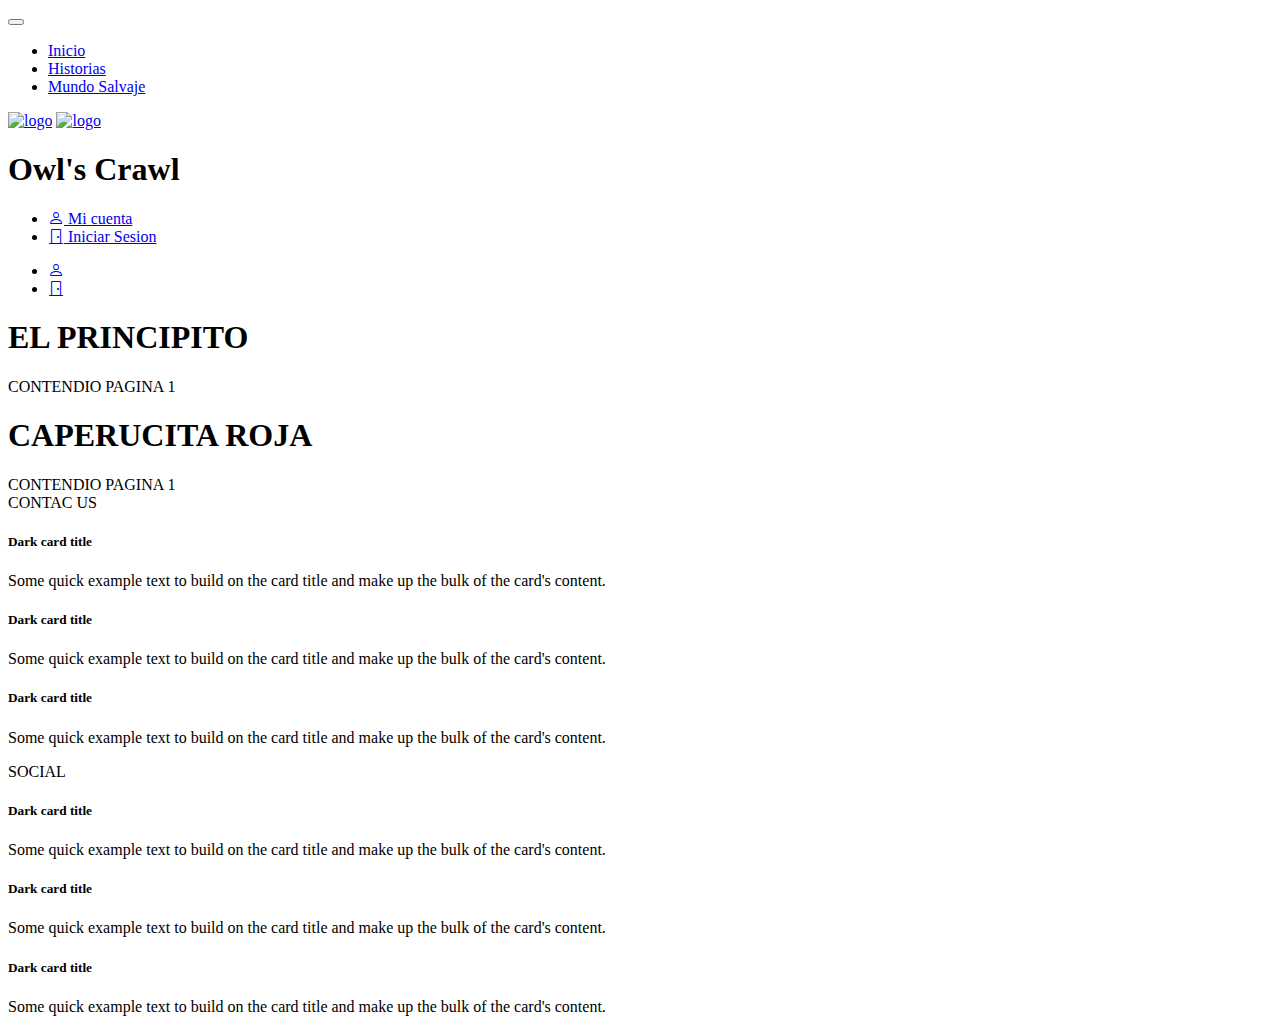
==== Page1.html @ e7664c4d "Add files via upload" ====
<!DOCTYPE html>
<html lang="es">

<head>
    <meta charset="utf-8">
    <meta name="viewport" content="width=device-width, initial-scale=1">
    <title> Owl's Crawl </title>
    <link rel="stylesheet" href="css/Page1.css">
    <link rel="stylesheet" href="https://cdn.jsdelivr.net/npm/bootstrap-icons@1.10.5/font/bootstrap-icons.css">
    <script src="js/Page1.js"></script>

    <!--LINK CSS BOOTSTRAP-->
    <link href="https://cdn.jsdelivr.net/npm/bootstrap@5.3.1/dist/css/bootstrap.min.css" rel="stylesheet" integrity="sha384-4bw+/aepP/YC94hEpVNVgiZdgIC5+VKNBQNGCHeKRQN+PtmoHDEXuppvnDJzQIu9" crossorigin="anonymous">
    
</head>

<body class="bg-danger bg-gradient">
    <header>
        <nav class="navbar navbar-expand-md navbar-dark bg-dark fixed-top">
            <div class="container-fluid">
                <div>
                    <button class="navbar-toggler" type="button" data-bs-toggle="collapse" data-bs-target="#Navbar1" aria-controls="#Navbar1" aria-expanded="false" aria-label="Toggle navigation">
                        <span class="navbar-toggler-icon"></span>
                    </button>

                    <div class="collapse navbar-collapse" id="Navbar1">
                        <ul class="navbar-nav">
                            <li class="nav-item py-1"><a class="nav-link" href="Index.html">Inicio</a></li>
                            <li class="nav-item active py-1"><a class="nav-link active" href="Page1.html">Historias</a></li>
                            <li class="nav-item py-1"><a class="nav-link" href="Page2.html">Mundo Salvaje</a></li> 
                        </ul>
                    </div>                  
                </div>
                
                <div>
                    <a href="#"><img class="img-fluid mx-auto d-none d-md-block" id="logo" src="https://cdn-icons-png.flaticon.com/128/233/233992.png" alt="logo"></a>
                    <a href="#"><img class="img-fluid mx-auto d-block d-md-none" id="logoMb" src="https://cdn-icons-png.flaticon.com/128/233/233992.png" alt="logo"></a>
                    <h1 class="navbar-brand mx-auto d-none d-md-block" href="#">Owl's Crawl</h1>
                </div>

                <div>
                    <ul class="nav navbar-nav ms-auto d-none d-sm-none d-md-flex"> <!--MS-AUTO SE UTILIZA PARA ALINEAR A LA DERECHA-->
                        <li class="nav-item px-3"><a class="nav-link" href="#"><span class="bi bi-person"></span> Mi cuenta</a></li>
                        <li class="nav-item px-3"><a class="nav-link" href="#"><span class="bi bi-door-closed"></span> Iniciar Sesion</a></li>
                    </ul>
    
                    <ul class="nav navbar-nav ms-auto d-flex flex-row-reverse d-sm-flex d-md-none"> <!--MS-AUTO SE UTILIZA PARA ALINEAR A LA DERECHA-->
                        <li class="nav-item px-3"><a class="nav-link" href="#"><span class="bi bi-person"></span></a></li>
                        <li class="nav-item px-3"><a class="nav-link" href="#"><span class="bi bi-door-closed"></span></a></li>
                    </ul>
                </div>
                
                
            </div>
        </nav>
    </header>

    <section id="Historia1">
       <div>
        <h1>EL PRINCIPITO</h1>
       </div>

       <div>
        CONTENDIO PAGINA 1
        </div>
    </section>
    
    <section id="Historia2">  
        <div>
            <h1>CAPERUCITA ROJA</h1>
           </div>
    
           <div>
            CONTENDIO PAGINA 1
            </div>
    </section>

    <footer>
        <div class="container">
            
            <div class="row">
                <div class="col-sm-12 col-md-6">
                    <div class="d-block">
                        <div class="card card2 text-white bg-secondary border-dark">
                            <div class="card-header border-dark">CONTAC US</div>
                            <div class="card-body">
                              <h5 class="card-title">Dark card title</h5>
                              <p class="card-text">Some quick example text to build on the card title and make up the bulk of the card's content.</p>

                              <h5 class="card-title">Dark card title</h5>
                              <p class="card-text">Some quick example text to build on the card title and make up the bulk of the card's content.</p>

                              <h5 class="card-title">Dark card title</h5>
                              <p class="card-text">Some quick example text to build on the card title and make up the bulk of the card's content.</p>

                            </div>
                          </div>
                    </div>
                </div>
        
                <div class="col-sm-12 col-md-6">
                    <div class="d-block">
                        <div class="card card2 text-white bg-dark border-secondary">
                            <div class="card-header border-secondary">SOCIAL</div>
                            <div class="card-body">
                              <h5 class="card-title">Dark card title</h5>
                              <p class="card-text">Some quick example text to build on the card title and make up the bulk of the card's content.</p>

                              <h5 class="card-title">Dark card title</h5>
                              <p class="card-text">Some quick example text to build on the card title and make up the bulk of the card's content.</p>

                              <h5 class="card-title">Dark card title</h5>
                              <p class="card-text">Some quick example text to build on the card title and make up the bulk of the card's content.</p>

                            </div>
                          </div>
                    </div>
                </div>
            </div>

        </div> 
    </footer>
    
        <!--LINK JAVASCRIPT BOOTSTRAP-->
    <script src="https://cdn.jsdelivr.net/npm/bootstrap@5.3.1/dist/js/bootstrap.bundle.min.js" integrity="sha384-HwwvtgBNo3bZJJLYd8oVXjrBZt8cqVSpeBNS5n7C8IVInixGAoxmnlMuBnhbgrkm" crossorigin="anonymous"></script>

</body>

</html>
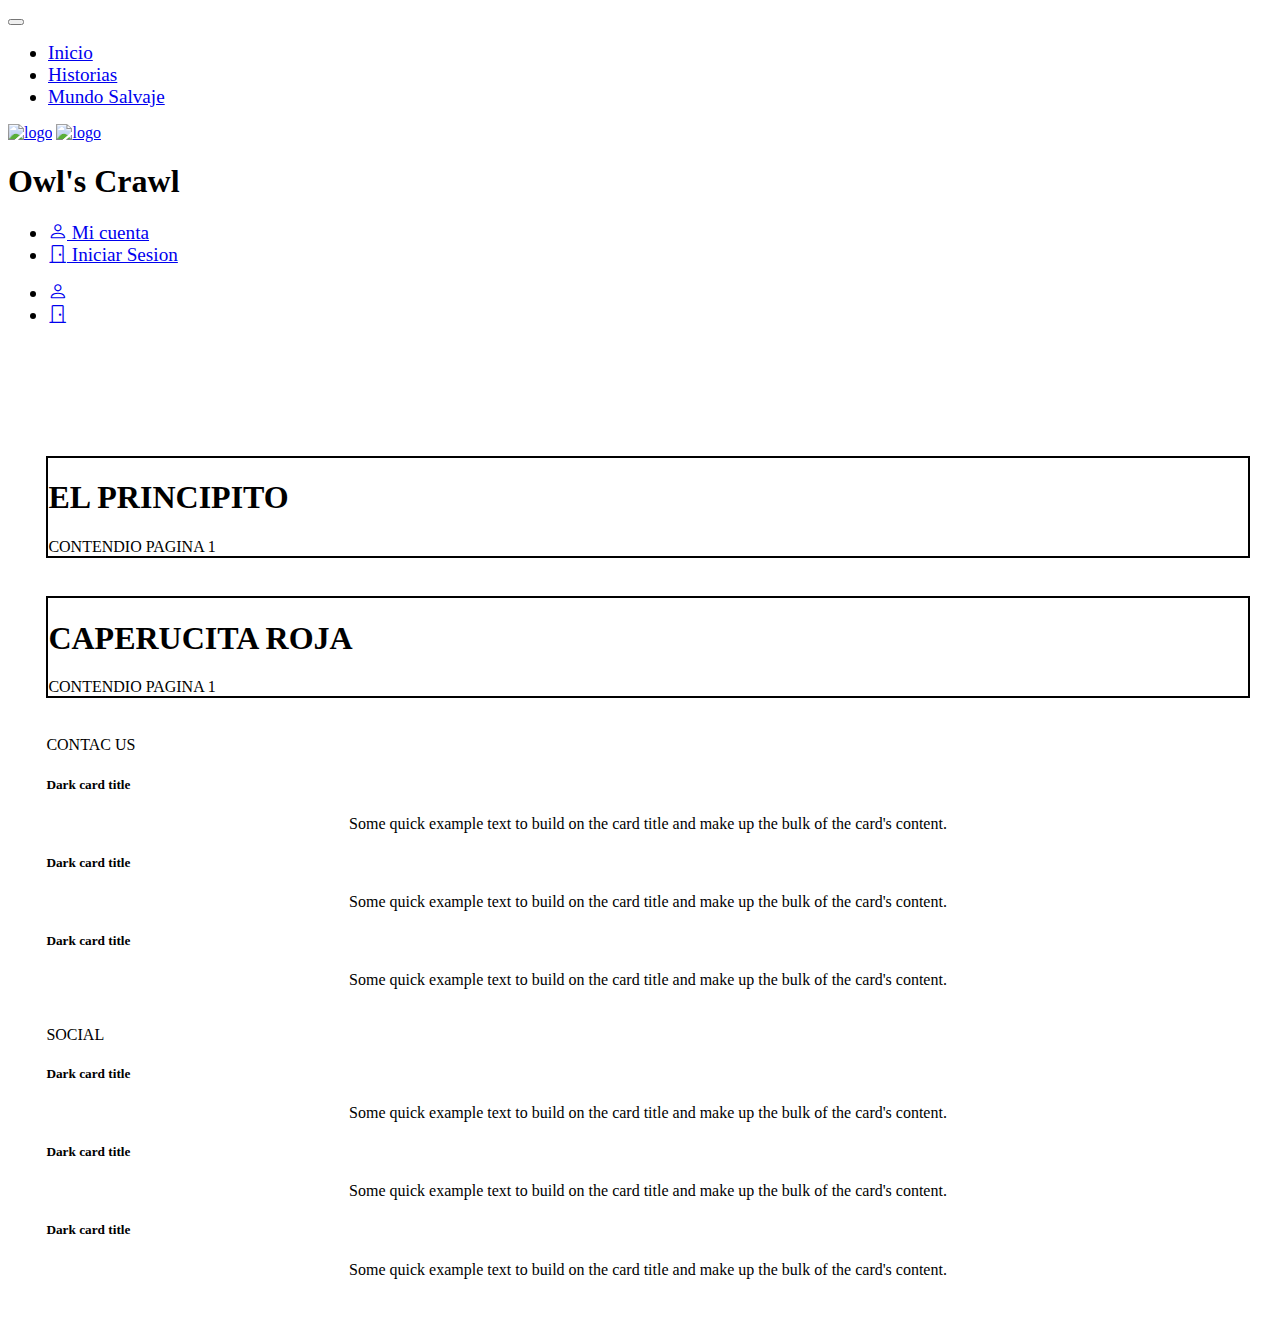
==== commit 6a02f28a: "Update Page1.html" ====
--- a/Page1.html
+++ b/Page1.html
@@ -5,9 +5,9 @@
     <meta charset="utf-8">
     <meta name="viewport" content="width=device-width, initial-scale=1">
     <title> Owl's Crawl </title>
-    <link rel="stylesheet" href="css/Page1.css">
+    <link rel="stylesheet" href="Page1.css">
     <link rel="stylesheet" href="https://cdn.jsdelivr.net/npm/bootstrap-icons@1.10.5/font/bootstrap-icons.css">
-    <script src="js/Page1.js"></script>
+    <script src="Page1.js"></script>
 
     <!--LINK CSS BOOTSTRAP-->
     <link href="https://cdn.jsdelivr.net/npm/bootstrap@5.3.1/dist/css/bootstrap.min.css" rel="stylesheet" integrity="sha384-4bw+/aepP/YC94hEpVNVgiZdgIC5+VKNBQNGCHeKRQN+PtmoHDEXuppvnDJzQIu9" crossorigin="anonymous">
@@ -126,4 +126,4 @@
 
 </body>
 
-</html>+</html>
--- a/Page1.css
+++ b/Page1.css
@@ -0,0 +1,71 @@
+body{
+    height: 100%;
+    width: 100%;  
+}
+#Cuerpo{
+    background-color: rgb(139, 19, 65);
+}
+
+.nav-item{
+    font-size:larger;
+    font-family: Cambria, Cochin, Georgia, Times, 'Times New Roman', serif;
+}
+
+.col-md-10{
+    margin: auto;
+}
+
+#BGImage{
+    margin:3%;
+    margin-top: 130px;
+    margin-bottom: 50px;
+}
+
+#Historia1{
+    border: solid black 2px;
+    margin:3%;
+    margin-top: 130px;
+}
+#Historia2{
+    border: solid black 2px;
+    margin: 3%;
+}
+
+.card-text{
+    text-align: center;    
+}
+.card{
+    width: 85%;
+}
+.card:hover {
+    transform: scale(1.02);
+}
+footer{
+    margin:3%;
+}
+
+div[class^="d-block"]{
+    margin-top: 3%;
+}
+
+.card2{
+    width: auto;
+}
+.card2:hover{
+    transform: scale(1.02);
+}
+.Social{
+    border: 1px solid black;
+    margin:3%;
+}
+.Contacinfo{
+    border: 1px solid black;
+    margin:3%;
+}
+
+#logo{
+    height: 3em;
+}
+#logoMb{
+    height: 4em;
+}
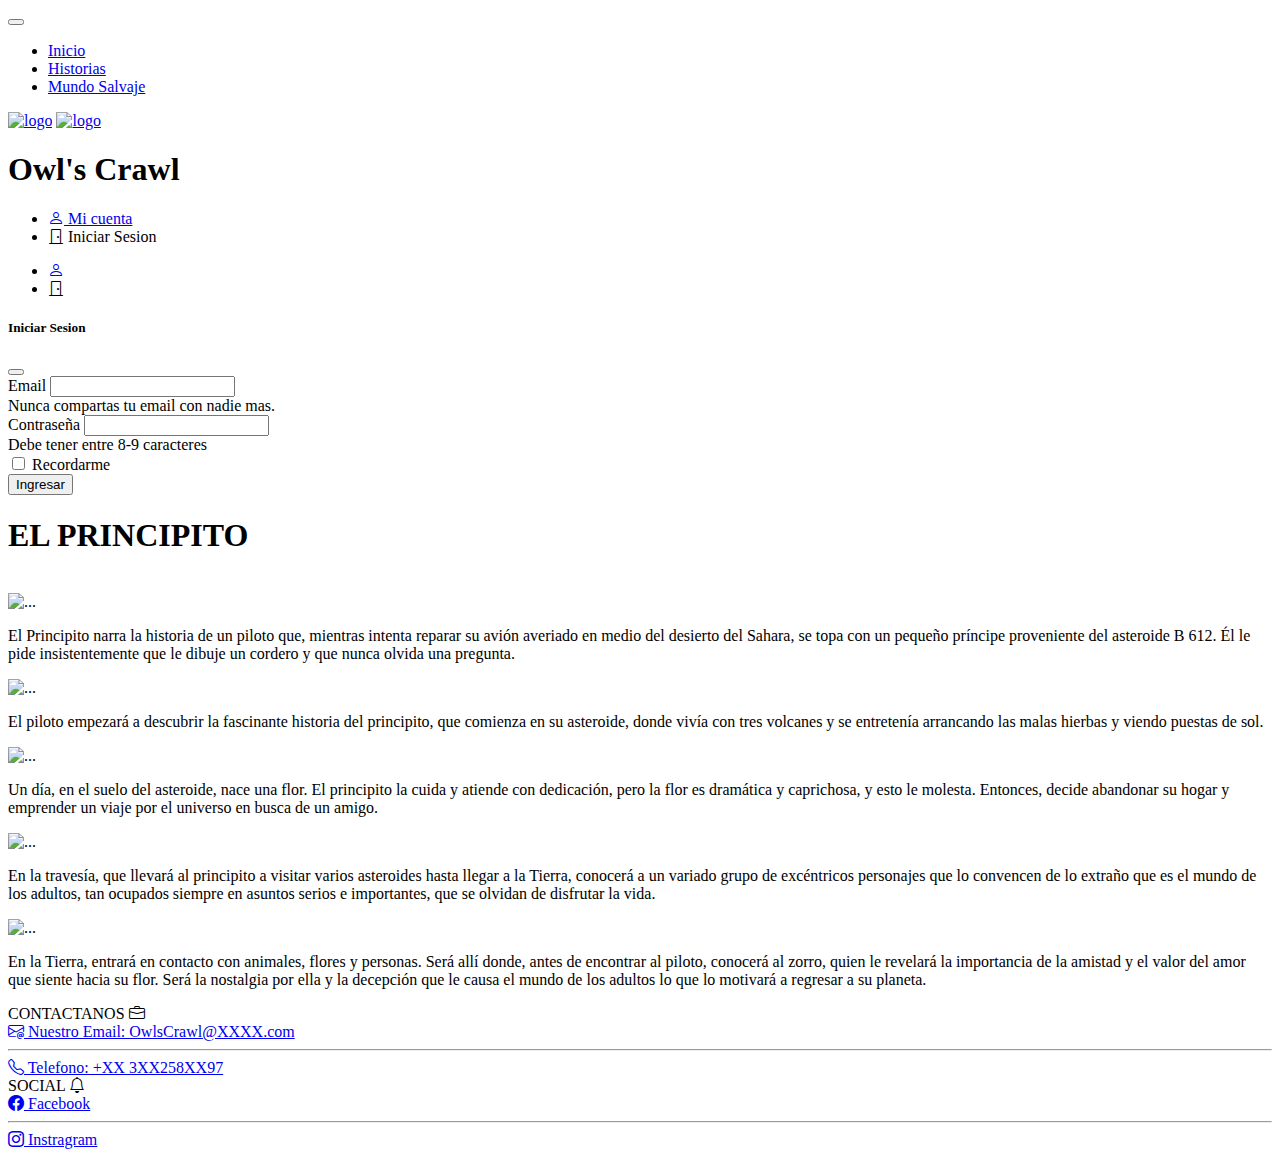
==== commit 6c9c1bb3: "Add files via upload" ====
--- a/Page1.html
+++ b/Page1.html
@@ -5,9 +5,9 @@
     <meta charset="utf-8">
     <meta name="viewport" content="width=device-width, initial-scale=1">
     <title> Owl's Crawl </title>
-    <link rel="stylesheet" href="Page1.css">
+    <link rel="stylesheet" href="css/Page1.css">
     <link rel="stylesheet" href="https://cdn.jsdelivr.net/npm/bootstrap-icons@1.10.5/font/bootstrap-icons.css">
-    <script src="Page1.js"></script>
+    <script src="js/Page1.js"></script>
 
     <!--LINK CSS BOOTSTRAP-->
     <link href="https://cdn.jsdelivr.net/npm/bootstrap@5.3.1/dist/css/bootstrap.min.css" rel="stylesheet" integrity="sha384-4bw+/aepP/YC94hEpVNVgiZdgIC5+VKNBQNGCHeKRQN+PtmoHDEXuppvnDJzQIu9" crossorigin="anonymous">
@@ -19,7 +19,7 @@
         <nav class="navbar navbar-expand-md navbar-dark bg-dark fixed-top">
             <div class="container-fluid">
                 <div>
-                    <button class="navbar-toggler" type="button" data-bs-toggle="collapse" data-bs-target="#Navbar1" aria-controls="#Navbar1" aria-expanded="false" aria-label="Toggle navigation">
+                    <button class="navbar-toggler" type="button" data-bs-toggle="collapse" data-bs-target="#Navbar1" aria-controls="Navbar1" aria-expanded="false" aria-label="Toggle navigation">
                         <span class="navbar-toggler-icon"></span>
                     </button>
 
@@ -35,44 +35,116 @@
                 <div>
                     <a href="#"><img class="img-fluid mx-auto d-none d-md-block" id="logo" src="https://cdn-icons-png.flaticon.com/128/233/233992.png" alt="logo"></a>
                     <a href="#"><img class="img-fluid mx-auto d-block d-md-none" id="logoMb" src="https://cdn-icons-png.flaticon.com/128/233/233992.png" alt="logo"></a>
-                    <h1 class="navbar-brand mx-auto d-none d-md-block" href="#">Owl's Crawl</h1>
+                    <h1 class="navbar-brand mx-auto d-none d-md-block">Owl's Crawl</h1>
                 </div>
 
+               
                 <div>
                     <ul class="nav navbar-nav ms-auto d-none d-sm-none d-md-flex"> <!--MS-AUTO SE UTILIZA PARA ALINEAR A LA DERECHA-->
                         <li class="nav-item px-3"><a class="nav-link" href="#"><span class="bi bi-person"></span> Mi cuenta</a></li>
-                        <li class="nav-item px-3"><a class="nav-link" href="#"><span class="bi bi-door-closed"></span> Iniciar Sesion</a></li>
+                        <li class="nav-item px-3"><a class="nav-link" data-bs-toggle="modal" data-bs-target="#my-modal-1"><span class="bi bi-door-closed"></span> Iniciar Sesion</a> </li>
                     </ul>
     
-                    <ul class="nav navbar-nav ms-auto d-flex flex-row-reverse d-sm-flex d-md-none"> <!--MS-AUTO SE UTILIZA PARA ALINEAR A LA DERECHA-->
+                    <ul class="nav navbar-nav ms-auto d-flex flex-row d-sm-flex d-md-none"> <!--MS-AUTO SE UTILIZA PARA ALINEAR A LA DERECHA-->
                         <li class="nav-item px-3"><a class="nav-link" href="#"><span class="bi bi-person"></span></a></li>
-                        <li class="nav-item px-3"><a class="nav-link" href="#"><span class="bi bi-door-closed"></span></a></li>
+                        <li class="nav-item px-3"><a class="nav-link" data-bs-toggle="modal" data-bs-target="#my-modal-1"><span class="bi bi-door-closed"></span></a></li>
                     </ul>
-                </div>
-                
+                </div>            
                 
             </div>
         </nav>
+        <!--MODAL WITH A FORM TO CREATE A RESPONSIVE BUTTON OF LOG IN (INICIAR)-->
+        <div class="modal fade" id="my-modal-1" tabindex="-1" aria-labelledby="ModalLabel" aria-hidden="true">
+          <div class="modal-dialog">
+            <div class="modal-content">
+              <div class="modal-header">
+                <h5 class="modal-title" id="ModalLabel">Iniciar Sesion</h5>
+                <button type="button" class="btn-close" data-bs-dismiss="modal" aria-label="Close"></button>
+              </div>
+              <div class="modal-body">
+                <form>
+                    <div class="mb-3">
+                      <label for="InputEmail1" class="form-label">Email</label>
+                      <input type="email" class="form-control" id="InputEmail1" aria-describedby="emailHelp">
+                      <div id="emailHelp" class="form-text text-light">Nunca compartas tu email con nadie mas.</div>
+                    </div>
+                    <div class="mb-3">
+                      <label for="InputPassword1" class="form-label">Contraseña</label>
+                      <input type="password" class="form-control" id="InputPassword1">
+                      <div id="PasswordHelp" class="form-text text-light" >Debe tener entre 8-9 caracteres </div>
+                    </div>
+                    <div class="mb-3 form-check">
+                      <input type="checkbox" class="form-check-input" id="Check1">
+                      <label class="form-check-label" for="Check1">Recordarme</label>
+                    </div>
+                    <button type="submit" class="btn btn-secondary" id="BtnIngreso">Ingresar</button>
+                </form>
+              </div>
+            </div>
+          </div>
+        </div>
+
     </header>
 
     <section id="Historia1">
-       <div>
-        <h1>EL PRINCIPITO</h1>
+
+       <div class="Titulo">
+        <div id="Titulo" class="col-6 col-sm-6 col-md-4 text-bg-secondary bg-transparent rounded-5">
+            <h1>EL PRINCIPITO</h1>
+        </div>
+
+        <div>
+            <img src="https://annemarieabautret.com/blog/wp-content/uploads/2021/03/1-2.png" class="img-fluid rounded-5" id="Princip" alt="">
+        </div>
+        
        </div>
 
-       <div>
-        CONTENDIO PAGINA 1
-        </div>
-    </section>
-    
-    <section id="Historia2">  
-        <div>
-            <h1>CAPERUCITA ROJA</h1>
-           </div>
-    
-           <div>
-            CONTENDIO PAGINA 1
+       <div class="container-fluid">
+
+            <div class="ContHisto1 row">
+
+                <div class="card cardHistory col-11 col-sm-11 col-md-5 text-white bg-dark">
+                    <img src="https://rtvc-assets-radionica3.s3.amazonaws.com/s3fs-public/styles/articulo_760x422/public/senalradionica/articulo-noticia/galeriaimagen/el_principito.jpg?itok=ZVL7COIG" class="card-img-top" alt="...">
+                    <div class="card-body">
+                    <p class="card-text">El Principito narra la historia de un piloto que, mientras intenta reparar su avión averiado en medio del desierto del Sahara, 
+                        se topa con un pequeño príncipe proveniente del asteroide B 612. Él le pide insistentemente que le dibuje un cordero y que nunca olvida una pregunta.</p>
+                    </div>
+                </div>
+
+                <div class="card cardHistory col-11 col-sm-11 col-md-5 text-white bg-dark">
+                    <img src="https://elcinturondeorion485815571.files.wordpress.com/2020/03/el-principito-1.jpg?w=1024" class="card-img-top" alt="...">
+                    <div class="card-body">
+                    <p class="card-text">El piloto empezará a descubrir la fascinante historia del principito, que comienza en su asteroide, 
+                        donde vivía con tres volcanes y se entretenía arrancando las malas hierbas y viendo puestas de sol.</p>
+                    </div>
+                </div>
+
+                <div class="card cardHistory col-11 col-sm-11 col-md-5 text-white bg-dark">
+                    <img src="https://cdn.eldestapeweb.com/eldestape/062023/1688071875500.webp?cw=680&ch=379&extw=jpg" class="card-img-top" alt="...">
+                    <div class="card-body">
+                    <p class="card-text"> Un día, en el suelo del asteroide, nace una flor. El principito la cuida y atiende con dedicación, pero la flor es dramática y caprichosa, y esto le molesta.
+                        Entonces, decide abandonar su hogar y emprender un viaje por el universo en busca de un amigo.</p>
+                    </div>
+                </div>
+            
+                <div class="card cardHistory col-11 col-sm-11 col-md-5 text-white bg-dark">
+                    <img src="https://hips.hearstapps.com/hmg-prod/images/el-principito-1656071362.jpg" class="card-img-top" alt="...">
+                    <div class="card-body">
+                    <p class="card-text">En la travesía, que llevará al principito a visitar varios asteroides hasta llegar a la Tierra, conocerá a un variado grupo de excéntricos personajes que lo convencen de lo extraño que es el 
+                        mundo de los adultos, tan ocupados siempre en asuntos serios e importantes, que se olvidan de disfrutar la vida.</p>
+                    </div>
+                </div>
+                
+                <div class="card cardHistory col-11 col-sm-11 col-md-5 text-white bg-dark" id="lastcard">
+                    <img src="https://i.etsystatic.com/23487027/r/il/f5197a/2571683624/il_570xN.2571683624_apzh.jpg" class="card-img-top" alt="...">
+                    <div class="card-body">
+                    <p class="card-text">En la Tierra, entrará en contacto con animales, flores y personas. Será allí donde, antes de encontrar al piloto, conocerá al zorro, quien le revelará la importancia de la amistad y el valor del amor que siente hacia su flor. 
+                        Será la nostalgia por ella y la decepción que le causa el mundo de los adultos lo que lo motivará a regresar a su planeta.</p>
+                    </div>
+                </div>
             </div>
+       </div>
+       
     </section>
 
     <footer>
@@ -82,17 +154,11 @@
                 <div class="col-sm-12 col-md-6">
                     <div class="d-block">
                         <div class="card card2 text-white bg-secondary border-dark">
-                            <div class="card-header border-dark">CONTAC US</div>
-                            <div class="card-body">
-                              <h5 class="card-title">Dark card title</h5>
-                              <p class="card-text">Some quick example text to build on the card title and make up the bulk of the card's content.</p>
-
-                              <h5 class="card-title">Dark card title</h5>
-                              <p class="card-text">Some quick example text to build on the card title and make up the bulk of the card's content.</p>
-
-                              <h5 class="card-title">Dark card title</h5>
-                              <p class="card-text">Some quick example text to build on the card title and make up the bulk of the card's content.</p>
-
+                            <div class="card-header border-dark">CONTACTANOS <span class="bi bi-briefcase"></span></div>
+                            <div class="ContacSocial card-body">
+                              <a class="card-title" href="#"><span class="bi bi-envelope-at"></span> Nuestro Email: OwlsCrawl@XXXX.com</a>
+                              <hr>
+                              <a class="card-title" href="#"><span class="bi bi-telephone"></span> Telefono: +XX 3XX258XX97</a>
                             </div>
                           </div>
                     </div>
@@ -101,17 +167,11 @@
                 <div class="col-sm-12 col-md-6">
                     <div class="d-block">
                         <div class="card card2 text-white bg-dark border-secondary">
-                            <div class="card-header border-secondary">SOCIAL</div>
-                            <div class="card-body">
-                              <h5 class="card-title">Dark card title</h5>
-                              <p class="card-text">Some quick example text to build on the card title and make up the bulk of the card's content.</p>
-
-                              <h5 class="card-title">Dark card title</h5>
-                              <p class="card-text">Some quick example text to build on the card title and make up the bulk of the card's content.</p>
-
-                              <h5 class="card-title">Dark card title</h5>
-                              <p class="card-text">Some quick example text to build on the card title and make up the bulk of the card's content.</p>
-
+                            <div class="card-header border-secondary">SOCIAL <span class="bi bi-bell"></span></div>
+                            <div class="ContacSocial card-body">
+                              <a class="card-title" href="#"><span class="bi bi-facebook"></span> Facebook</a>
+                              <hr>
+                              <a class="card-title" href="#"><span class="bi bi-instagram"></span> Instragram</a>
                             </div>
                           </div>
                     </div>
@@ -126,4 +186,4 @@
 
 </body>
 
-</html>
+</html>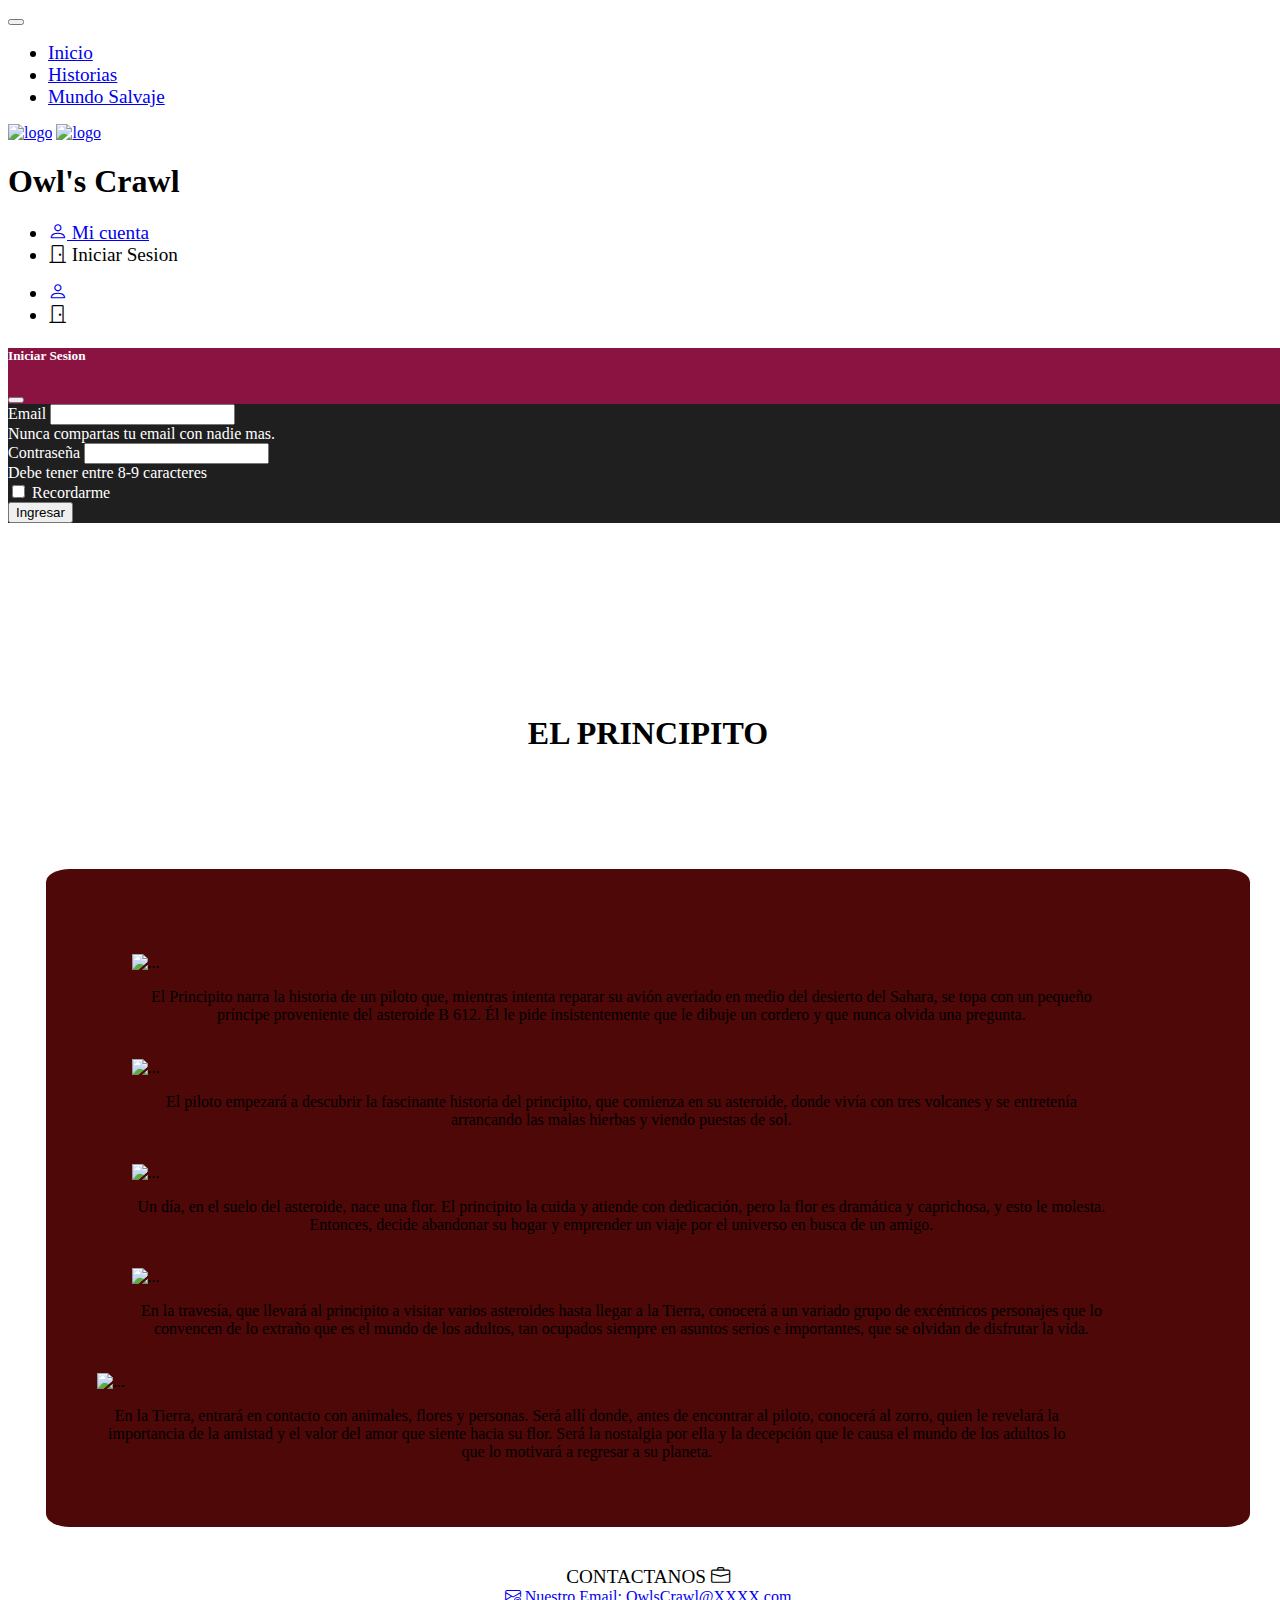
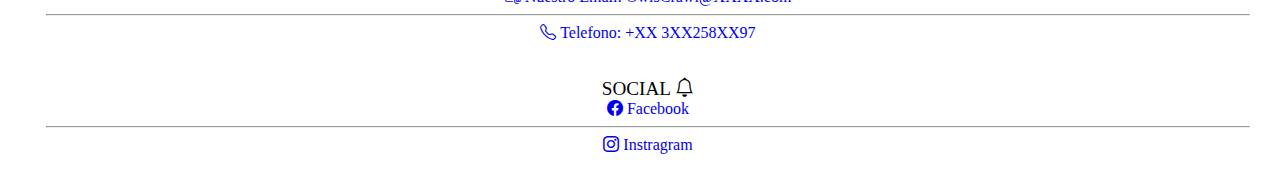
==== commit 6c0757d3: "Update Page1.html" ====
--- a/Page1.html
+++ b/Page1.html
@@ -5,9 +5,9 @@
     <meta charset="utf-8">
     <meta name="viewport" content="width=device-width, initial-scale=1">
     <title> Owl's Crawl </title>
-    <link rel="stylesheet" href="css/Page1.css">
+    <link rel="stylesheet" href="Page1.css">
     <link rel="stylesheet" href="https://cdn.jsdelivr.net/npm/bootstrap-icons@1.10.5/font/bootstrap-icons.css">
-    <script src="js/Page1.js"></script>
+    <script src="Page1.js"></script>
 
     <!--LINK CSS BOOTSTRAP-->
     <link href="https://cdn.jsdelivr.net/npm/bootstrap@5.3.1/dist/css/bootstrap.min.css" rel="stylesheet" integrity="sha384-4bw+/aepP/YC94hEpVNVgiZdgIC5+VKNBQNGCHeKRQN+PtmoHDEXuppvnDJzQIu9" crossorigin="anonymous">
@@ -186,4 +186,4 @@
 
 </body>
 
-</html>+</html>
--- a/Page1.css
+++ b/Page1.css
@@ -0,0 +1,168 @@
+body{
+    height: 100%;
+    width: 100%;  
+}
+#Cuerpo{
+    background-color: rgb(139, 19, 65);
+}
+
+.nav-item{
+    font-size:larger;
+    font-family: Cambria, Cochin, Georgia, Times, 'Times New Roman', serif;
+}
+.modal-header {
+    background-color: rgb(139, 19, 65);
+    color: rgb(255, 255, 255);
+}
+.modal-body{
+    background-color: rgb(32, 31, 32);
+    color: rgb(255, 255, 255);
+}
+
+.col-md-10{
+    margin: auto;
+}
+
+#BGImage{
+    margin:3%;
+    margin-top: 130px;
+    margin-bottom: 50px;
+}
+
+
+#Historia1{
+    margin:3%;
+    margin-top: 150px;
+}
+
+#Historia2{
+    border: solid black 2px;
+    margin: 3%;
+}
+
+
+.Titulo{
+    text-align: center;
+    margin-bottom: 3%;
+}
+
+.Titulo h1{
+    font-size: 2rem;
+}
+#Titulo{
+    border: solid rgb(255, 255, 255) 2px;
+    margin: auto;
+    padding: 1.5%;
+}
+#Princip{
+    width: 70%;
+    margin-top: 3%;
+}
+
+.card-header{
+    text-align: center;
+    font-size: larger;
+}
+.ContacSocial{
+    text-align: center;
+}
+.card-title{
+    text-decoration: none;
+}
+.card-text{
+    text-align: center;    
+}
+.card{
+    width: 85%;
+}
+.card:hover {
+    transform: scale(1.02);
+}
+
+
+footer{
+    margin:3%;
+}
+
+div[class^="d-block"]{
+    margin-top: 3%;
+}
+
+
+.card2{
+    width: auto;
+}
+.card2:hover{
+    transform: scale(1.02);
+}
+
+
+#logo{
+    height: 3em;
+}
+#logoMb{
+    height: 4em;
+}
+
+
+.cardHistory{
+    margin: 3%;
+}
+.cardHistory:hover{
+    transform: scale(1.01);
+}
+
+
+.ContHisto1{
+    border-radius: 2%;
+    background-color: rgb(79, 8, 8);
+    padding-left: 4.2%;
+    padding-top: 4.2%;
+    padding-bottom: 4.2%;
+}
+
+#lastcard{
+    margin: auto;
+    margin-right: 32%;
+}
+
+.Salvaje{
+    margin: auto;
+    margin-top: 3%;
+}
+
+@media screen and (max-width:768px){
+
+    #Historia1{
+        margin-top: 110px;
+    }
+
+    .ContHisto1{
+        border-radius: 0%;
+        padding-top: 8%;
+        padding-bottom: 7%;
+        padding-right: 1%;
+    }
+
+    .Titulo{
+        margin-bottom: 5%;
+    }
+
+    .Titulo h1{
+        font-size: 1.5em;
+    }
+
+    #Princip{
+        width: 90%;
+        margin-top: 5%;
+    }
+
+    #lastcard{
+        margin-right: 5%;
+    }
+    .Salvaje{
+        margin-top: 10%;
+    }
+    
+}
+
